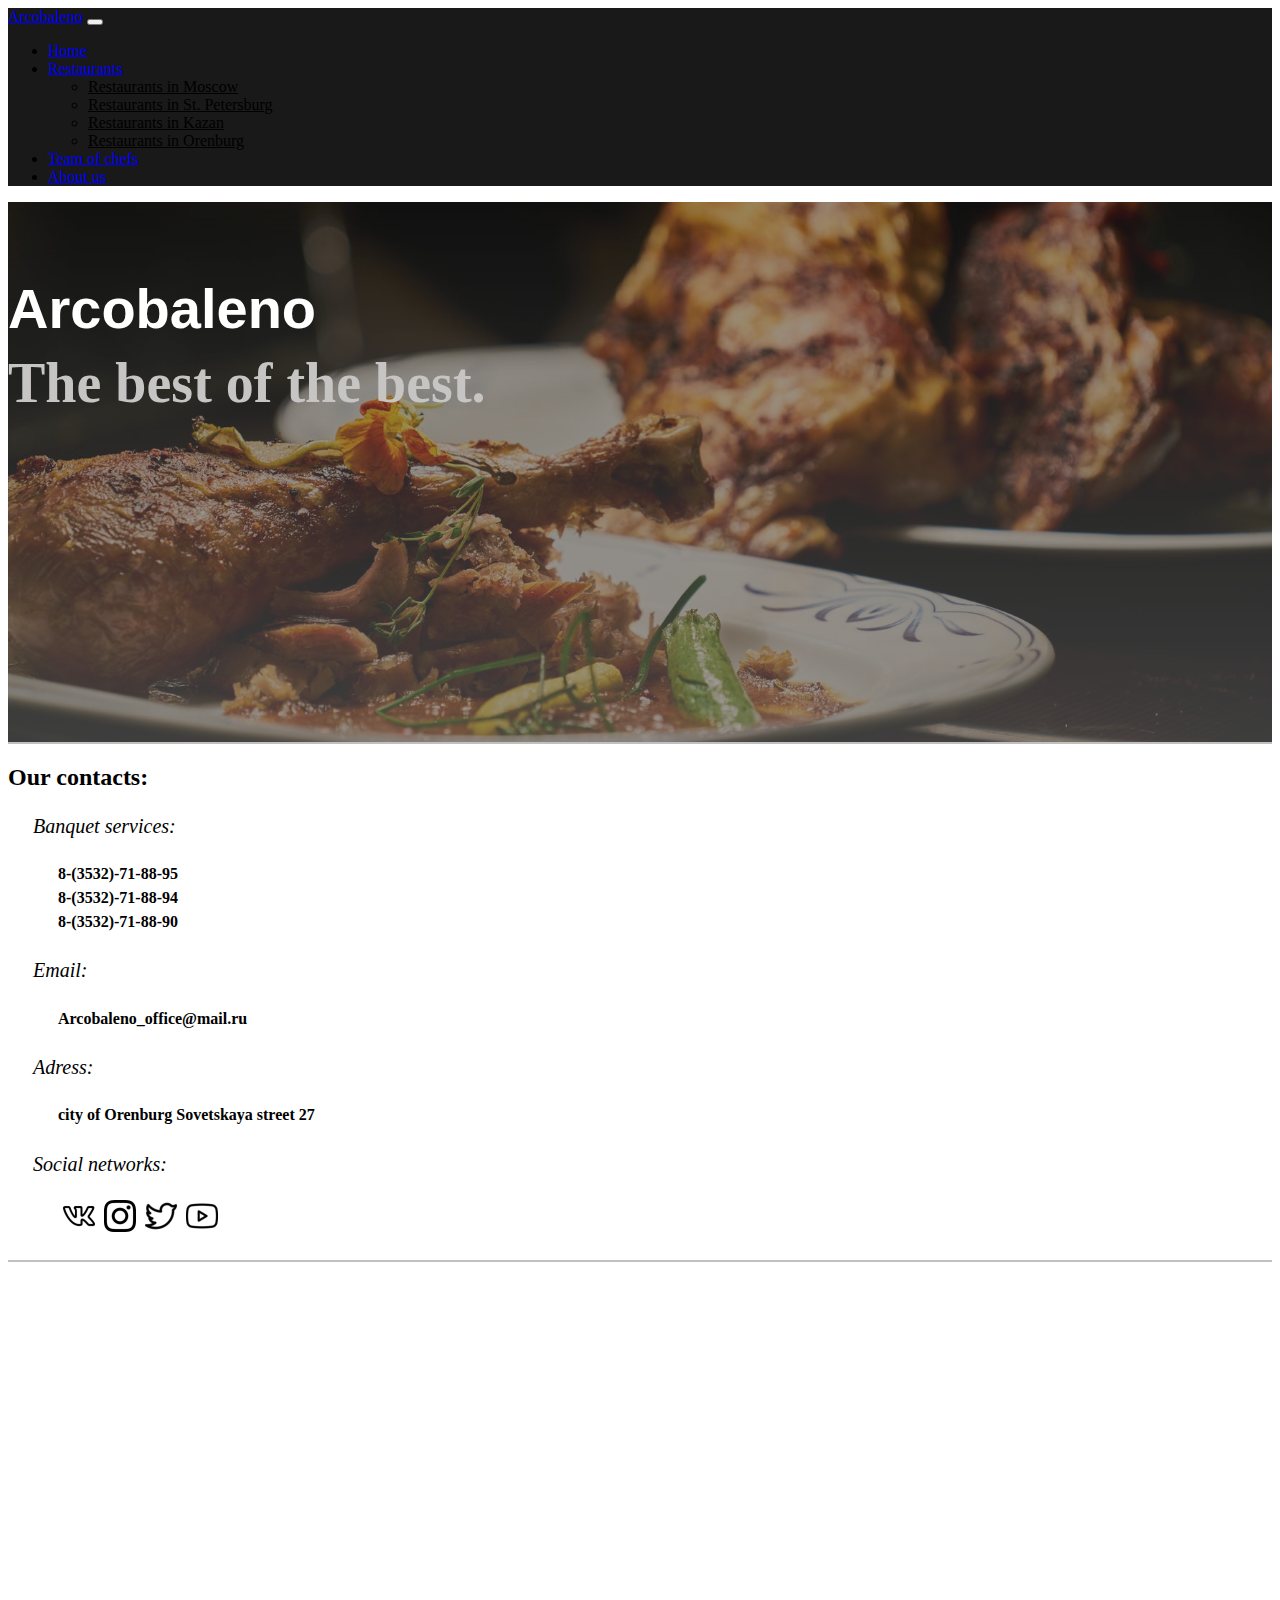
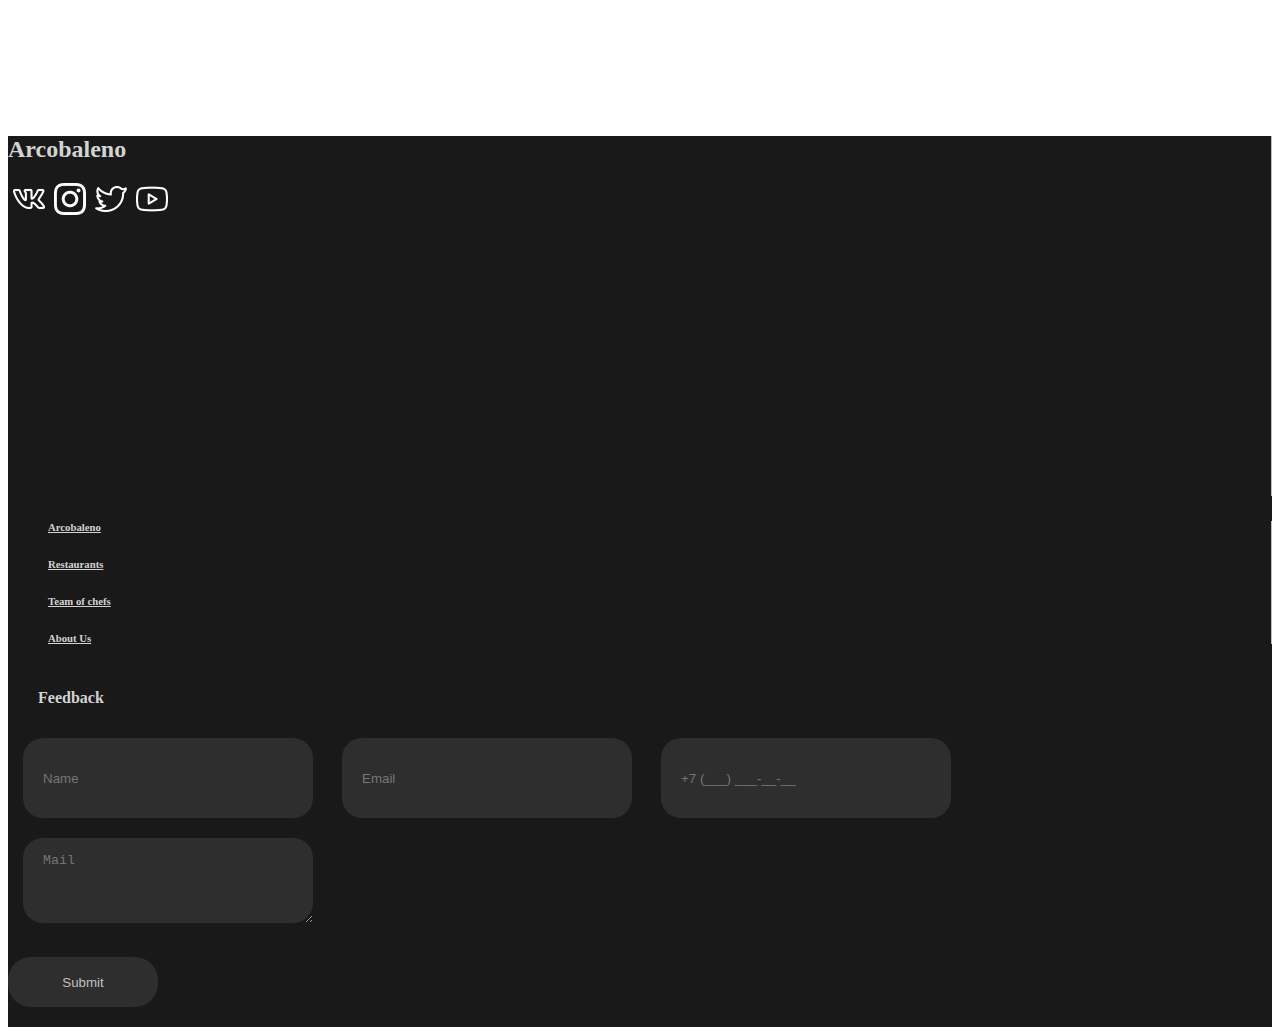
==== About us/about-us.html @ 86ec91a1 "Add files via upload" ====
<!DOCTYPE html>
<html lang="en">
    <head>
        <meta charset="UTF-8">
        <meta name="vievport" content="width=device-width, initial-scale=1.0">
        <!-- CSS only -->
        <link href="https://cdn.jsdelivr.net/npm/bootstrap@5.0.0-beta3/dist/css/bootstrap.min.css" rel="stylesheet" integrity="sha384-eOJMYsd53ii+scO/bJGFsiCZc+5NDVN2yr8+0RDqr0Ql0h+rP48ckxlpbzKgwra6" crossorigin="anonymous">
        <link rel="stylesheet" href="about-style.css">
        <title>Bootstrap_Site</title>
    </head>
    <body>
        <!--Меню-->
        <nav class="navbar fixed-top navbar-expand-md navbar-dark" style="background-color: rgb(0, 0, 0,0.9);">
            <div class="container fixed">
                <a href="../index.html" class="navbar-brand me-5">Arcobaleno</a>
                <button class="navbar-toggler" type="button" data-toggle="collapse" data-target="#navbarContent"
                aria-controls="navbarContent" aria-expanded="false">
                <span class="navbar-toggler-icon"></span>
                </button>
                <div class="collapse navbar-collapse" id="navbarContent">
                    <ul class="navbar-nav d-none d-lg-flex  me-auto mb-0">
                        <li class="nav-item me-2">
                            <a href="../index.html" class="nav-link">Home</a>
                        </li>
                        <li class="nav-item dropdown me-2">
                            <a class="nav-link dropdown-toggle" href="#" role="button" 
                            data-bs-toggle="dropdown" aria-expanded="false">
                                Restaurants
                            </a>
                            <ul class="dropdown-menu">
                                <li>
                                    <a class="dropdown-item" href="#">Restaurants in Moscow</a>
                                </li>
                                <li>
                                    <a class="dropdown-item" href="#">Restaurants in St. Petersburg</a>
                                </li>
                                <li>
                                    <a class="dropdown-item" href="#">Restaurants in Kazan</a>
                                </li>
                                <li>
                                    <a class="dropdown-item" href="#">Restaurants in Orenburg</a>
                                </li>
                            </ul>
                        </li>
                        <li class="nav-item me-2">
                            <a href="../team/team.html" class="nav-link">Team of chefs</a>
                        </li>
                        <li class="nav-item me-2">
                            <a href="#" class="nav-link">About us</a>
                        </li>
                    </ul>
                </div>
            </div>        
        </nav>
        <main>
            <section class="d-flex align-items-center justify-content-center" id="hero">
                <div class="container text-center">
                    <div class="row justify-content-center">
                        <div class="col-xl-8 col-md-8">
                            <h1>Arcobaleno</h1>
                            <h3>The best of the best.</h3>
                        </div>
                    </div>
                </div>
            </section>
            <section class="about-us-1" >
                <div class="container">
                    <div class="row my-5">
                        <div class="col-lg-12 contact ">
                            <h2>Our contacts:</h2>
                            <span> Banquet services:</span>
                                <h4 >
                                    8-(3532)-71-88-95 <br>
                                    8-(3532)-71-88-94 <br>
                                    8-(3532)-71-88-90 
                                </h4>
                                <span> Email:</span>
                                <h4 >
                                    Arcobaleno_office@mail.ru
                                </h4>
                                <span> Adress:</span>
                                <h4 >
                                    city of Orenburg Sovetskaya street 27
                                </h4>
                                <span> Social networks:</span>
                                <h4 >
                                    <a href="https://vk.com/">
                                        <img class="social-networks" src="img/vk.png" width="32" height="32" alt="">
                                    </a>
                                    <a href="https://www.instagram.com/">
                                        <img class="social-networks" src="img/instagram.png" width="32" height="32" alt="">
                                    </a>
                                    <a href="https://twitter.com/?lang=ru">
                                        <img class="social-networks" src="img/twitter.png" width="32" height="32" alt="">
                                    </a>
                                    <a href="https://www.youtube.com/?hl=RU">
                                        <img class="social-networks" src="img/youtube.png" width="32" height="32" alt="">
                                    </a>
                                </h4>
                        </div>
                    </div>
                </div>

            </section>
            <section>
                <div class="container">
                    <div class="row">
                        <div class="col-lg-2">

                        </div>
                        <div class="col-lg-8">
                            <iframe 
                                src="https://www.google.com/maps/embed?pb=!1m18!1m12!1m3!1d2469.2797717833614!2d55.10005430800609!3d51.76449240160509!2m3!1f0!2f0!3f0!3m2!1i1024!2i768!4f13.1!3m3!1m2!1s0x417bf0ebce93e74d%3A0xe967e70e502bf1d!2z0JHQsNGI0L3Rjw!5e0!3m2!1sru!2sru!4v1620465979440!5m2!1sru!2sru" 
                                width="700" height="450" style="border:0;" allowfullscreen="" loading="lazy">
                            </iframe>
                        </div>
                        <div class="col-lg-2">

                        </div>
                    </div>
                </div>
            </section>
        </main>
        <!-- Bootstrap scripts
			(Used for dropdown menu
			Используется для выпадающего меню)
		-->
		<script src="https://cdn.jsdelivr.net/npm/bootstrap@5.0.0-beta1/dist/js/bootstrap.bundle.min.js"
        integrity="sha384-ygbV9kiqUc6oa4msXn9868pTtWMgiQaeYH7/t7LECLbyPA2x65Kgf80OJFdroafW"
        crossorigin="anonymous">
    </script>
        <!-- JavaScript Bundle with Popper -->
        <script src="https://cdn.jsdelivr.net/npm/bootstrap@5.0.0-beta3/dist/js/bootstrap.min.js" integrity="sha384-5h4UG+6GOuV9qXh6HqOLwZMY4mnLPraeTrjT5v07o347pj6IkfuoASuGBhfDsp3d" crossorigin="anonymous"></script>
    </body>
    <footer style="background-color: rgb(0, 0, 0,0.9);">
        <div class="container mt-5 pb-1">
            <div class="row">
                <div class="col-md-3 mt-2 footer-1">
                    <div class="">
                        <a href="../index.html" id="footer-logo">
                            <h2>
                                Arcobaleno
                            </h2>
                        </a>
                    </div> 
                    <div class="d-flex">   
                        
                                <a href="https://vk.com/">
                                    <img class="social-networks" src="img/vk-white.png" width="32" height="32" alt="vk'>
                                </a> 
                            
                                <a href="https://www.instagram.com/">
                                    <img class="social-networks" src="img/instagram-white.png" width="32" height="32" alt="inst">
                                </a>
                            
                                <a href="https://twitter.com/?lang=ru">
                                    <img class="social-networks" src="img/twitter-white.png" width="32" height="32" alt="twitter">
                                </a>
                            
                                <a href="https://www.youtube.com/?hl=RU">
                                    <img class="social-networks" src="img/youtube-white.png" width="32" height="32" alt="youtube">
                                </a>

                    </div>
            </div>
                <div class="col-md-3 mt-1" id="footer-meny">
                    <div class="mt-5">
                        <ul>
                            <li>
                                <a href="../index.html">
                                    <h6>
                                        Arcobaleno
                                    </h6>  
                                </a>
                            </li>
                            <li>
                                <a href="../index.html">
                                    <h6>
                                        Restaurants
                                    </h6>
                                </a>
                            </li>
                            <li>
                                <a href="">
                                    <h6>
                                    Team of chefs
                                    </h6>
                                </a>
                            </li>
                            <li>
                                <a href="../About%20us/about-us.html">
                                    <h6>
                                    About Us
                                    </h6>
                                </a>
                            </li>
                        </ul>
                    </div>
                </div>
                <div class="col-md-6 footer-cont">
                    <h4>
                        Feedback
                    </h4>
                    <form action="" method="POST">
						<div class="row justify-content-between">
							<input class="col" name="name" type="text" placeholder="Name">
							<input class="col" name="email" type="email" placeholder="Email">
							<input class="col" name="tel" type="tel" placeholder="+7 (___) ___-__-__">
						</div>
						<div class="row">
							<textarea class="col-7" name="message" placeholder="Mail" rows="5"></textarea>
						</div>
						<button class="" type="submit" name="submit">Submit</button>
					</form>
                </div>
            </div>
        </div>
    </footer> 
</html>
---- About us/about-style.css ----
.carousel-item{
    height: 600px;
}
.carousel-item img{
    height: 600px;
}
/*.btn-close{
     display: block;
	transform: scale(1.2) rotateZ(360deg);
	transition: 1s;
}*/
.dropdown-menu li {
    /* Bootstrap class */
    border-radius: 15px;
  }
  .dropdown-menu .dropdown-item {
    /* Bootstrap class */
    color: #000000;
    width: 220px;
  }
  .dropdown-menu .dropdown-item:hover,
  .dropdown-menu .dropdown-item:active {
    background-color: #d3d3d3;
    width: auto;
  }
  .services-for-party{
    border: 2px solid rgb(99, 96, 96);
    border-radius: 5px;
    /*border-top-left-radius: 100% 20px; 
    border-bottom-right-radius: 100% 20px;*/
    transition: all ease-in-out 0.4s;
}
  .services-for-party:hover{
    transition: 0.4s;
    border: 2px solid rgb(255, 255, 255);
    /*border-top-left-radius: 100% 20px; 
    border-bottom-right-radius: 100% 20px;*/
    border-radius: 5px;
    box-shadow: 0px 0 20px 0 rgba(0,0,0,0.5);
  }
  /*Modal window*/
.modal-header{
    background: rgba(2,2,2,0.1);
}
.modal-footer{
    background: rgba(2,2,2,0.1);
}
.input-modal{
    margin-bottom: 3px;
}
#hero{
    width: 100%;
    height: 60vh;
    background:linear-gradient(rgba(255, 255, 255, 0.1), rgba(255, 255, 255, 0.4)), url(img/pexels-photo-2673353.jpeg) fixed center center;
    background-size: cover;
    position: relative;
}
#hero:before{
    content: "";
    background: rgba(0,0,0,0.4);
    position: absolute;
    top:0;
    bottom:0;
    left: 0;
    right: 0;
}
#hero .container{
    position: absolute;
    padding-top: 75px;
    
}
#hero h1{
    margin: 0px;
    font-size: 56px;
    font-weight: 700;
    line-height: 64px;
    color: #fff;
    font-family: "Poppins", sans-serif;
}
#hero h3{
    margin: 10px 0 0 0;
    font-size: 56px;
    color: rgb(199, 196, 196);
}
#hero .icon-box h3{
    font-weight: 700;
    font-size: 20px;
    line-height: 26px;
    margin-top: 10px;
}
#hero .icon-box h3 a{
      color: #fff;
 }
 #hero .icon-box h3 a:hover{
     color: #fff432;
}
.icon-box a{
   text-decoration: none;
}
.icon-box{
    padding: 30px 20px;
    border: 1px solid rgba(255,255,255,0.3);
    text-align: center;
}
.icon-box:hover{
    padding: 30px 20px;
    border: 1px solid rgba(253, 249, 9, 0.699);
    text-align: center;
}
.cta{
    background: linear-gradient(rgba(2,2,2,0.5), rgba(2,2,2,0.8)), url(img/pexels-photo-2673353.jpeg) fixed center center;
    padding: 80px 0;
    color: #fff;
}
.cta h3{
    font-weight: 700;
    font-size: 28px;
}
.cta-btn{
    font-weight: 600;
    font-size: 16px;
    letter-spacing: 1px;
    display: inline-block;
    padding: 8px 28px;
    border: 2px solid #fff;
    border-radius: 5px;
    color: #fff;
    margin-top: 10px;
    text-decoration: none;
    transition: all ease-in-out 0.4s;
}
.cta-btn:hover{
    transition: 0.5s;
    background: rgba(125,125,125);
    border-color: rgb(255, 255, 255);
    color: #151515;
}
.services .icon-box{
    border: 2px solid rgb(145, 124, 124);
    padding: 70px 20px;
    transition: all ease-in-out 0.4s;
    margin-bottom: 20px;
    
}
.services-a{
    text-decoration: none;
    color: #000;
}
.services-a:hover{
    text-decoration: none;
    color: #000;
}
.services .icon-box .icon{
    margin: 0 auto;
    width: 64px;
    height: 64px;
    background: #fff432;
    border-radius: 5px;
    display: flex;
    align-items: center;
    justify-content: center;
    transition: 0.4s;
    margin-bottom: 20px;
}
.services .icon-box h4{
    font-weight: 700;
    margin-bottom: 15px;
    font-size: 24px;
}
.services .icon-box p{
 line-height: 24px;
 font-size: 14px;
 margin-bottom: 0;  
}  
.services .icon-box:hover{
    border-color: #fff;
    box-shadow: 0px 0 25px 0 rgba(0,0,0,0.5);
    transform: translateY(-10px);
}
.contact{
   /* border-left: 3px solid #c0c0c0;
    border-right: 3px solid #c0c0c0;*/
    border-bottom: 2px solid #c0c0c0;
    border-top: 2px solid#c0c0c0;
}
.contact span{
    font-size: 20px;
    font-weight: 500;
    font-style: italic;
    padding-left: 25px;
    line-height: 150%;
}
.contact h2{
    /*line-height: 200%;*/
    margin-bottom: 20px;
}
.contact h4{
    padding-left: 50px;
    line-height: 150%;
}
.adress{
    font-weight: 600;
}
.adress-2{
    font-weight: 400;
}
.contact a{
    text-decoration: none;
}
.social-networks{
    transition: all ease-in-out 0.4s;
}
.social-networks:hover{
    transition: 0.4s;
    width: 36px;
    height: 36px;
}
.social-networks{
    margin-left: 5px;
    /*border: 1px solid #000000;
    border-radius: 3px;*/
    transition: all ease-in-out 0.4s;
}
.social-networks-2{
  margin-left: 0px;
  /*border: 1px solid #000000;
  border-radius: 3px;*/
  transition: all ease-in-out 0.4s;
}
.social-networks:hover{
  margin-left: 5px;
  width: 36px;
  height: 36px;
  /*border: 1px solid #000000;
  border-radius: 3px;*/
  transition: 0.4s;
}
.social-networks-2:hover{
margin-left: 0px;
width: 36px;
height: 36px;
/*border: 1px solid #000000;
border-radius: 3px;*/
transition: 0.4s;
} 
footer li {
  list-style-type: none;
  transition: all ease-in-out 0.3s; 
}
footer li:hover{
  transform: 0.3s;
  padding-left: 10px;
}
#footer-logo{
  text-decoration: none;
  color: #d3d3d3;
  transition: all ease-in-out 0.2s;
}
#footer-logo:hover{
  text-decoration: none;
  color: #ffffff;
  transition: 0.2s;
}
#footer-meny a{
  color: #d3d3d3;
  transition: all ease-in-out 0.2s;
}
#footer-meny a:hover{
  color: #ffffff;
  transition: 0.2s;
}
#footer-meny{
  border-right: 1px solid #c0c0c0;

}

/*footer a {
  text-decoration: none;
  color: #d3d3d3;
  transition: all ease-in-out 0.2s;
}
footer a:hover {
  text-decoration: none;
  color: #ffffff;
  transition: 0.2s;
}*/

.footer-1{
  border-right: 1px solid #c0c0c0;
  height: 40vh;
}
.footer-1 a{
    text-decoration: none;
}
.footer-cont h4{
    color: #d3d3d3;
    padding-left: 30px;
    padding-top: 20px;
}
.col{
    margin-left: 15px;
    height: 50px;
    background: #2e2e2e;
    border: none;
    border-radius: 20px;
}
.col-7{
    margin-top: 10px;
    margin-left: 15px;
    background: #2e2e2e;
    border: none;
    border-radius: 20px;
}
footer form input, footer form textarea {
    width: 250px;
     height: 55px; 
     color: inherit; 
     border: none; 
     border-radius: 25px; 
     background-color: #2e2e2e; 
     padding: 15px 20px;
     margin: 10px;
}

footer form button {
    width: 150px;
    height: 50px;
    border: 2px solid #be1e2d;
    color: #c0c0c0;
    margin: 20px 0;
    border: none; 
    border-radius: 23px; 
    background-color: #2e2e2e;
}
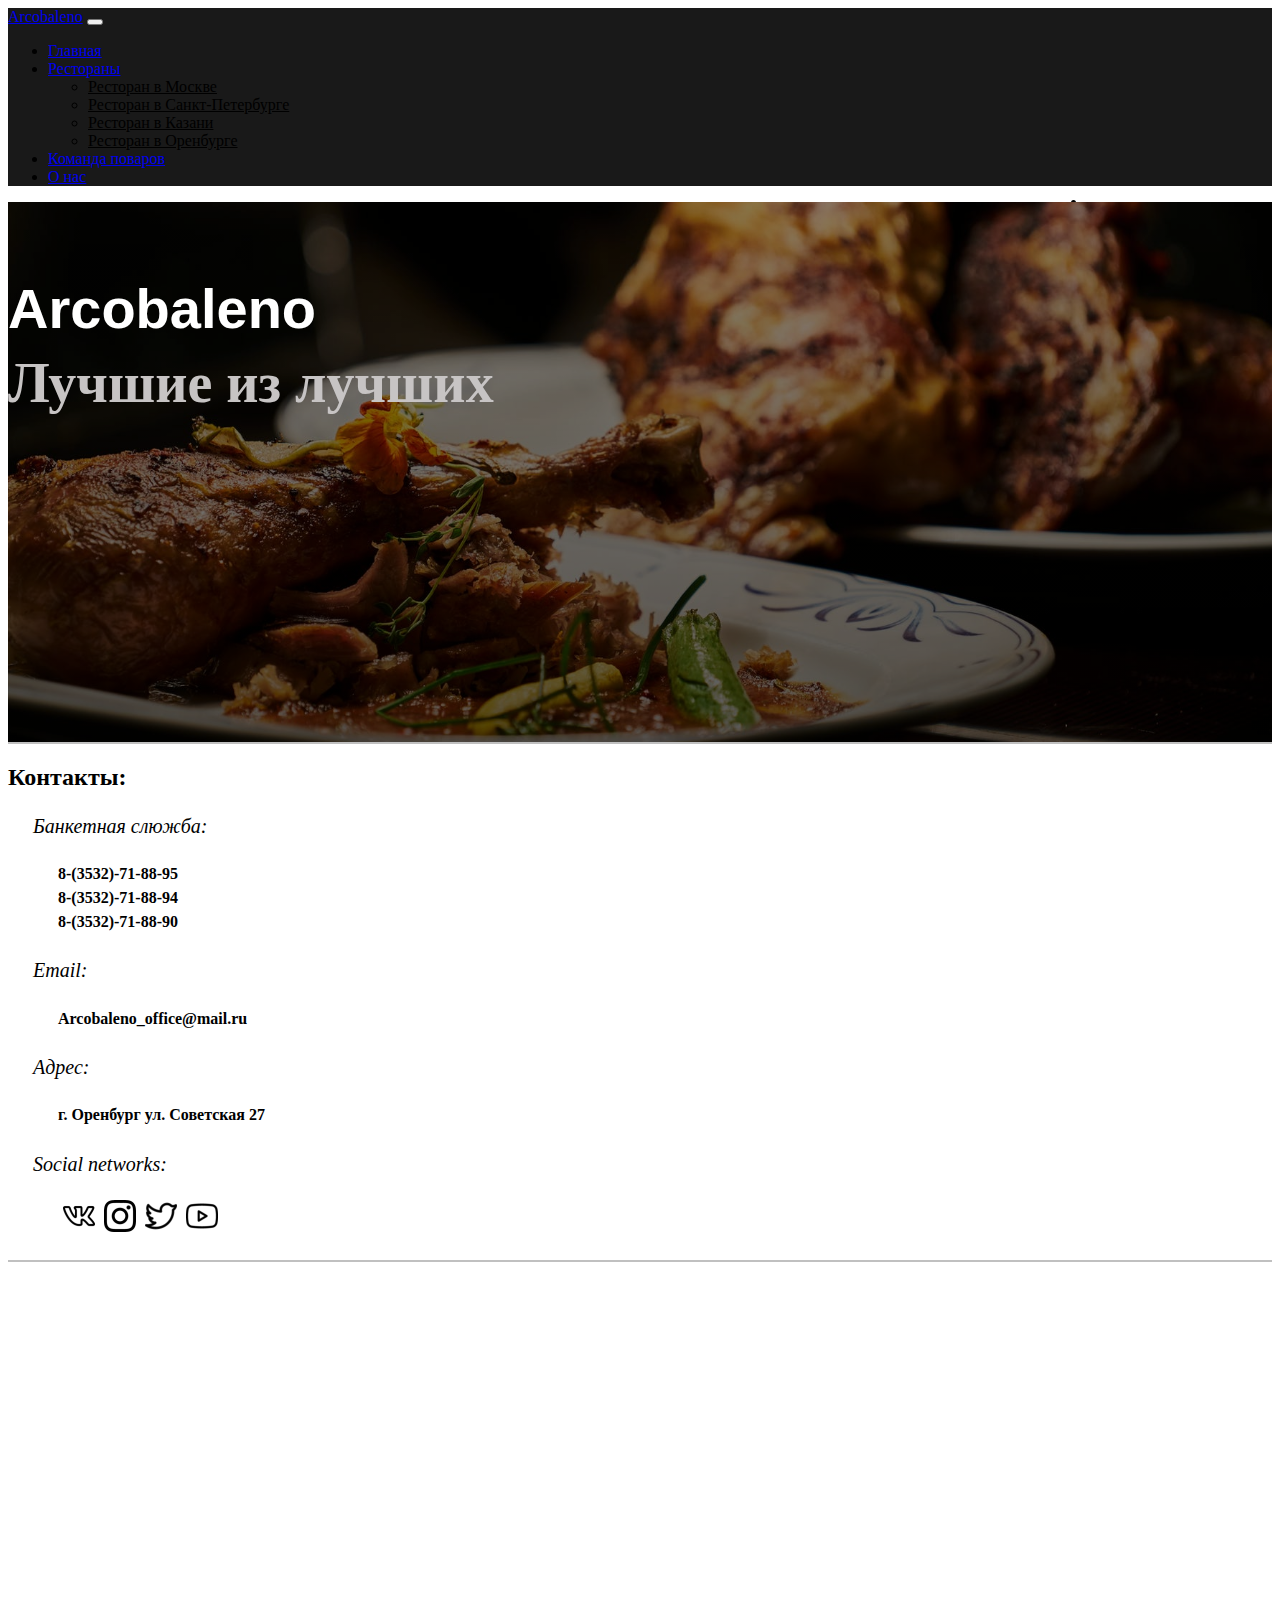
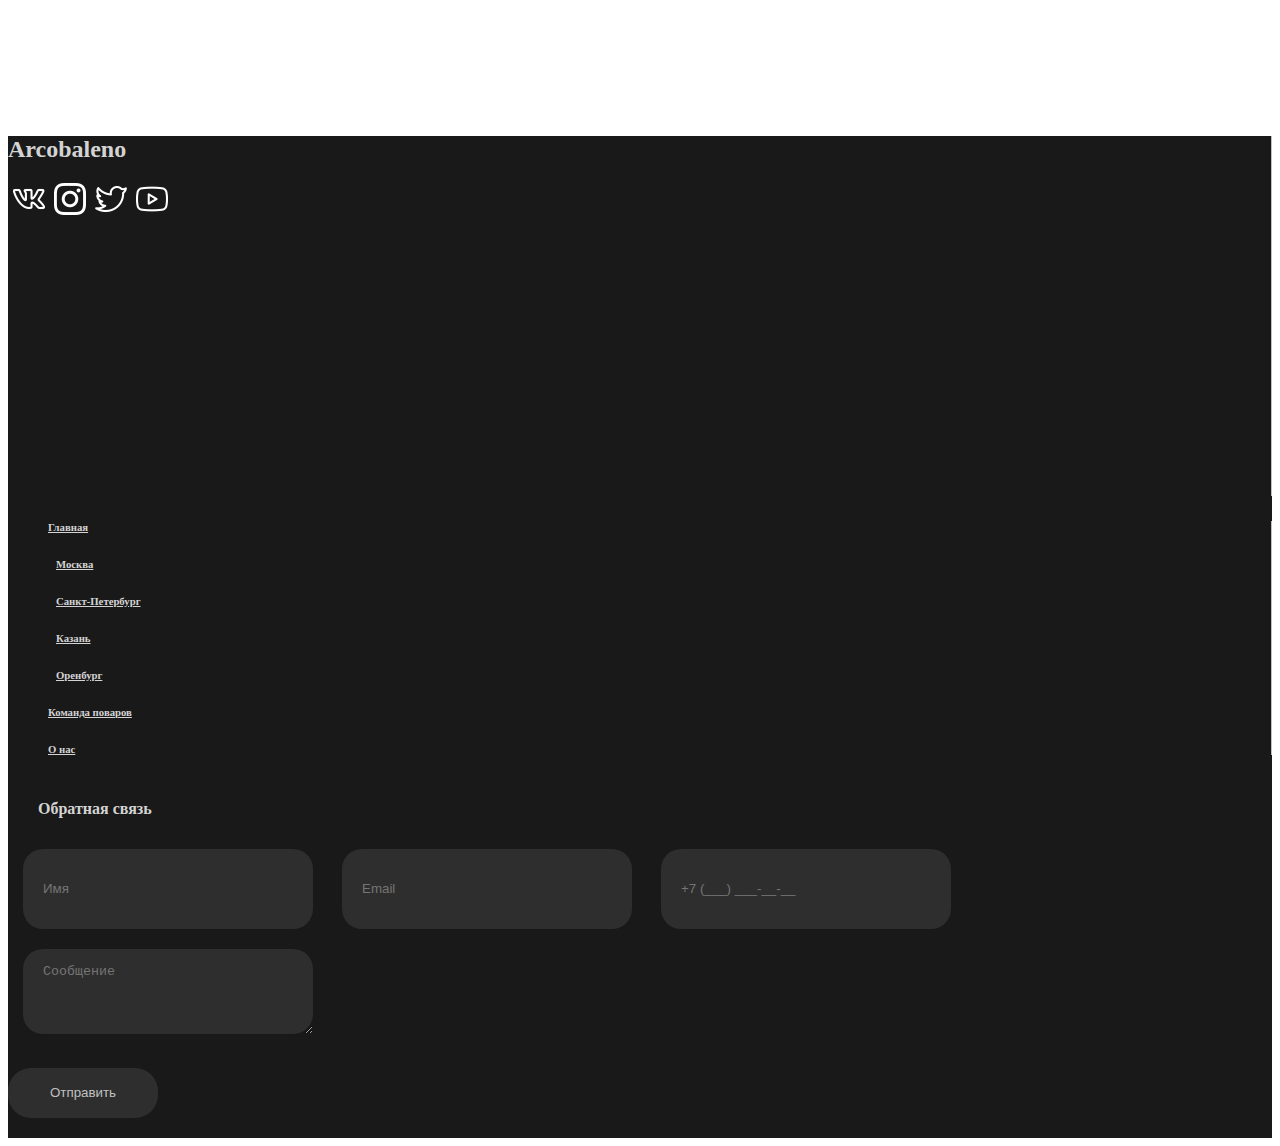
==== commit e4e38339: "Add files via upload" ====
--- a/About us/about-us.html
+++ b/About us/about-us.html
@@ -6,7 +6,9 @@
         <!-- CSS only -->
         <link href="https://cdn.jsdelivr.net/npm/bootstrap@5.0.0-beta3/dist/css/bootstrap.min.css" rel="stylesheet" integrity="sha384-eOJMYsd53ii+scO/bJGFsiCZc+5NDVN2yr8+0RDqr0Ql0h+rP48ckxlpbzKgwra6" crossorigin="anonymous">
         <link rel="stylesheet" href="about-style.css">
-        <title>Bootstrap_Site</title>
+        <link rel="shortcut icon" href="img/free-icon-a-3522242 (1).png" type="image/png">
+
+        <title>О нас</title>
     </head>
     <body>
         <!--Меню-->
@@ -20,33 +22,36 @@
                 <div class="collapse navbar-collapse" id="navbarContent">
                     <ul class="navbar-nav d-none d-lg-flex  me-auto mb-0">
                         <li class="nav-item me-2">
-                            <a href="../index.html" class="nav-link">Home</a>
+                            <a href="../index.html" class="nav-link">Главная</a>
                         </li>
                         <li class="nav-item dropdown me-2">
                             <a class="nav-link dropdown-toggle" href="#" role="button" 
                             data-bs-toggle="dropdown" aria-expanded="false">
-                                Restaurants
+                                Рестораны
                             </a>
                             <ul class="dropdown-menu">
                                 <li>
-                                    <a class="dropdown-item" href="#">Restaurants in Moscow</a>
-                                </li>
-                                <li>
-                                    <a class="dropdown-item" href="#">Restaurants in St. Petersburg</a>
-                                </li>
-                                <li>
-                                    <a class="dropdown-item" href="#">Restaurants in Kazan</a>
-                                </li>
-                                <li>
-                                    <a class="dropdown-item" href="#">Restaurants in Orenburg</a>
+                                    <a class="dropdown-item" href="../msk/index-msk.html">Ресторан в Москве</a>
+                                </li>
+                                <li>
+                                    <a class="dropdown-item" href="../spb/index-spb.html">Ресторан в Санкт-Петербурге</a>
+                                </li>
+                                <li>
+                                    <a class="dropdown-item" href="../kzn/index-kzn.html">Ресторан в Казани</a>
+                                </li>
+                                <li>
+                                    <a class="dropdown-item" href="../index.html">Ресторан в Оренбурге</a>
                                 </li>
                             </ul>
                         </li>
                         <li class="nav-item me-2">
-                            <a href="../team/team.html" class="nav-link">Team of chefs</a>
+                            <a href="../team/team.html" class="nav-link">Команда поваров</a>
                         </li>
                         <li class="nav-item me-2">
-                            <a href="#" class="nav-link">About us</a>
+                            <a href="#" class="nav-link">О нас</a>
+                        </li>
+                        <li class="nav-item me-2 citis">
+                            <a href="" class="">Оренбург</a>
                         </li>
                     </ul>
                 </div>
@@ -58,7 +63,7 @@
                     <div class="row justify-content-center">
                         <div class="col-xl-8 col-md-8">
                             <h1>Arcobaleno</h1>
-                            <h3>The best of the best.</h3>
+                            <h3>Лучшие из лучших</h3>
                         </div>
                     </div>
                 </div>
@@ -67,8 +72,8 @@
                 <div class="container">
                     <div class="row my-5">
                         <div class="col-lg-12 contact ">
-                            <h2>Our contacts:</h2>
-                            <span> Banquet services:</span>
+                            <h2>Контакты:</h2>
+                            <span> Банкетная слюжба:</span>
                                 <h4 >
                                     8-(3532)-71-88-95 <br>
                                     8-(3532)-71-88-94 <br>
@@ -78,9 +83,9 @@
                                 <h4 >
                                     Arcobaleno_office@mail.ru
                                 </h4>
-                                <span> Adress:</span>
-                                <h4 >
-                                    city of Orenburg Sovetskaya street 27
+                                <span> Адрес:</span>
+                                <h4 >
+                                   г. Оренбург ул. Советская 27
                                 </h4>
                                 <span> Social networks:</span>
                                 <h4 >
@@ -146,7 +151,7 @@
                     <div class="d-flex">   
                         
                                 <a href="https://vk.com/">
-                                    <img class="social-networks" src="img/vk-white.png" width="32" height="32" alt="vk'>
+                                    <img class="social-networks" src="img/vk-white.png" width="32" height="32" alt="vk">
                                 </a> 
                             
                                 <a href="https://www.instagram.com/">
@@ -169,28 +174,49 @@
                             <li>
                                 <a href="../index.html">
                                     <h6>
-                                        Arcobaleno
+                                        Главная
                                     </h6>  
                                 </a>
                             </li>
+                            <li class="city">
+                                <a href="">
+                                    <h6>
+                                         Москва
+                                    </h6>
+                                </a>
+                            </li>
+                            <li class="city">
+                                <a href="">
+                                    <h6>
+                                         Санкт-Петербург
+                                    </h6>
+                                </a>
+                            </li>
+                            <li class="city">
+                                <a href="">
+                                    <h6>
+                                        Казань
+                                    </h6>
+                                </a>
+                            </li>
+                            <li class="city">
+                                <a href="">
+                                    <h6>
+                                         Оренбург
+                                    </h6>
+                                </a>
+                            </li>
                             <li>
-                                <a href="../index.html">
-                                    <h6>
-                                        Restaurants
+                                <a href="../team/team.html">
+                                    <h6>
+                                    Команда поваров
                                     </h6>
                                 </a>
                             </li>
                             <li>
-                                <a href="">
-                                    <h6>
-                                    Team of chefs
-                                    </h6>
-                                </a>
-                            </li>
-                            <li>
-                                <a href="../About%20us/about-us.html">
-                                    <h6>
-                                    About Us
+                                <a href="#">
+                                    <h6>
+                                     О нас
                                     </h6>
                                 </a>
                             </li>
@@ -199,18 +225,18 @@
                 </div>
                 <div class="col-md-6 footer-cont">
                     <h4>
-                        Feedback
+                        Обратная связь
                     </h4>
                     <form action="" method="POST">
 						<div class="row justify-content-between">
-							<input class="col" name="name" type="text" placeholder="Name">
+							<input class="col" name="name" type="text" placeholder="Имя">
 							<input class="col" name="email" type="email" placeholder="Email">
 							<input class="col" name="tel" type="tel" placeholder="+7 (___) ___-__-__">
 						</div>
 						<div class="row">
-							<textarea class="col-7" name="message" placeholder="Mail" rows="5"></textarea>
+							<textarea class="col-7" name="message" placeholder="Сообщение" rows="5"></textarea>
 						</div>
-						<button class="" type="submit" name="submit">Submit</button>
+						<button class="" type="submit" name="submit">Отправить</button>
 					</form>
                 </div>
             </div>
--- a/About us/about-style.css
+++ b/About us/about-style.css
@@ -16,7 +16,7 @@
   .dropdown-menu .dropdown-item {
     /* Bootstrap class */
     color: #000000;
-    width: 220px;
+    width: 245px;
   }
   .dropdown-menu .dropdown-item:hover,
   .dropdown-menu .dropdown-item:active {
@@ -38,6 +38,20 @@
     border-radius: 5px;
     box-shadow: 0px 0 20px 0 rgba(0,0,0,0.5);
   }
+  .citis a{
+    color: rgb(255 255 255 / 55%);
+    transition: all ease-in-out 0.4s;
+  }
+  .citis a:hover{
+    color: rgb(255 255 255 / 65%);
+    transition: 0.4s;
+  }
+  .citis{
+    position: absolute;
+    right: 10%;
+    justify-content: flex-end;
+    margin-top: 7px;
+  }
   /*Modal window*/
 .modal-header{
     background: rgba(2,2,2,0.1);
@@ -51,7 +65,7 @@
 #hero{
     width: 100%;
     height: 60vh;
-    background:linear-gradient(rgba(255, 255, 255, 0.1), rgba(255, 255, 255, 0.4)), url(img/pexels-photo-2673353.jpeg) fixed center center;
+    background:linear-gradient(rgba(0, 0, 0, 0.1), rgba(0, 0, 0, 0.4)), url(img/pexels-photo-2673353.jpeg) fixed center center;
     background-size: cover;
     position: relative;
 }
@@ -142,6 +156,9 @@
     margin-bottom: 20px;
     
 }
+.dropdown-item{
+    padding-right: 10px;
+  }
 .services-a{
     text-decoration: none;
     color: #000;
@@ -209,6 +226,7 @@
 }
 .social-networks{
     transition: all ease-in-out 0.4s;
+    
 }
 .social-networks:hover{
     transition: 0.4s;
@@ -284,7 +302,9 @@
   color: #ffffff;
   transition: 0.2s;
 }*/
-
+.city{
+    padding-left: 8px;
+  }
 .footer-1{
   border-right: 1px solid #c0c0c0;
   height: 40vh;
